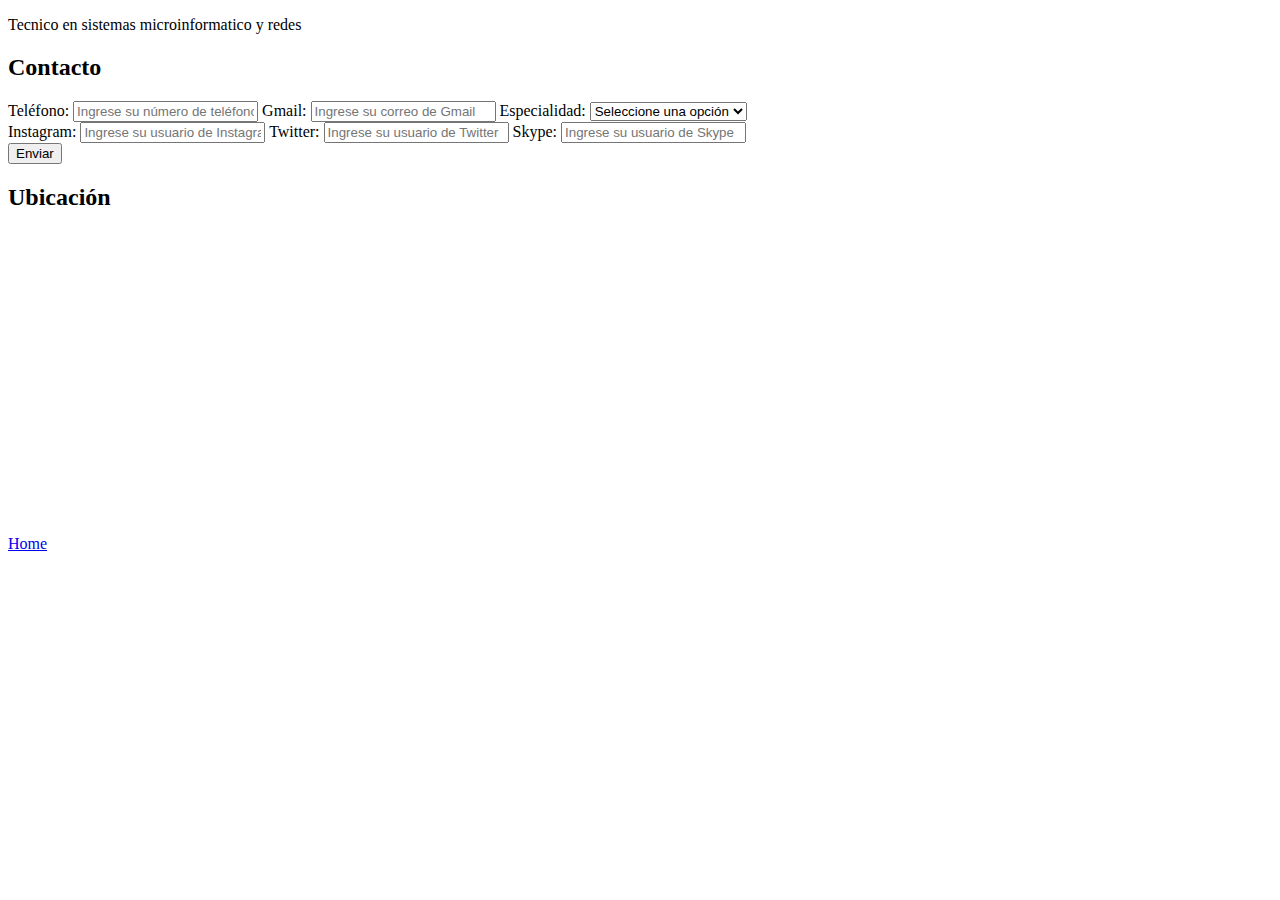
==== src/main/resources/templates/www/formulario/index.html @ 69bd5f33 "para la torre" ====
<!DOCTYPE html>
<html lang="es">
<head>
  <meta charset="UTF-8">
  <meta name="viewport" content="width=device-width, initial-scale=1.0">
  <title>Formulario</title>
 
</head>
<body>
  <header> 
    <p>Tecnico en sistemas microinformatico y redes</p>
    
</header>
<main>
  <form action="/submit" method="post" class="form-container">
    <h2>Contacto</h2>
    <div class="form-content">
      <div class="izquierda">
        <label for="telefono">Teléfono:</label>
        <input type="tel" id="telefono" name="telefono" placeholder="Ingrese su número de teléfono" required>

        <label for="gmail">Gmail:</label>
        <input type="email" id="gmail" name="gmail" placeholder="Ingrese su correo de Gmail" pattern="[a-z0-9._%+-]+@gmail\.com" required>

        <label for="especialidad">Especialidad:</label>
        <select id="especialidad" name="especialidad" required>
          <option value="" disabled selected>Seleccione una opción</option>
          <option value="desarrollo-web">Desarrollo Web</option>
          <option value="ciberseguridad">Ciberseguridad</option>
          <option value="soporte-tecnico">Soporte Técnico</option>
          <option value="inteligencia-artificial">Inteligencia Artificial</option>
          <option value="redes">Redes</option>
        </select>
      </div>

      <div class="derecha">
        <label for="instagram">Instagram:</label>
        <input type="text" id="instagram" name="instagram" placeholder="Ingrese su usuario de Instagram">

        <label for="twitter">Twitter:</label>
        <input type="text" id="twitter" name="twitter" placeholder="Ingrese su usuario de Twitter">

        <label for="skype">Skype:</label>
        <input type="text" id="skype" name="skype" placeholder="Ingrese su usuario de Skype">
      </div>
    </div>
    <button type="submit">Enviar</button>
  </form>
  <div class="mapa-container">
    <h2>Ubicación</h2>
    <iframe src="https://www.google.com/maps/embed?pb=!1m14!1m12!1m3!1d1807.7939901623633!2d-1.8238370807795352!3d37.173789481198!2m3!1f0!2f0!3f0!3m2!1i1024!2i768!4f13.1!5e0!3m2!1ses!2ses!4v1739474972656!5m2!1ses!2ses" width="400" height="300" style="border:0;" allowfullscreen="" loading="lazy" referrerpolicy="no-referrer-when-downgrade"></iframe>
</div>
</main>
<footer>
  <a href="inicio.html">Home</a>
</footer>
</body>
</html>
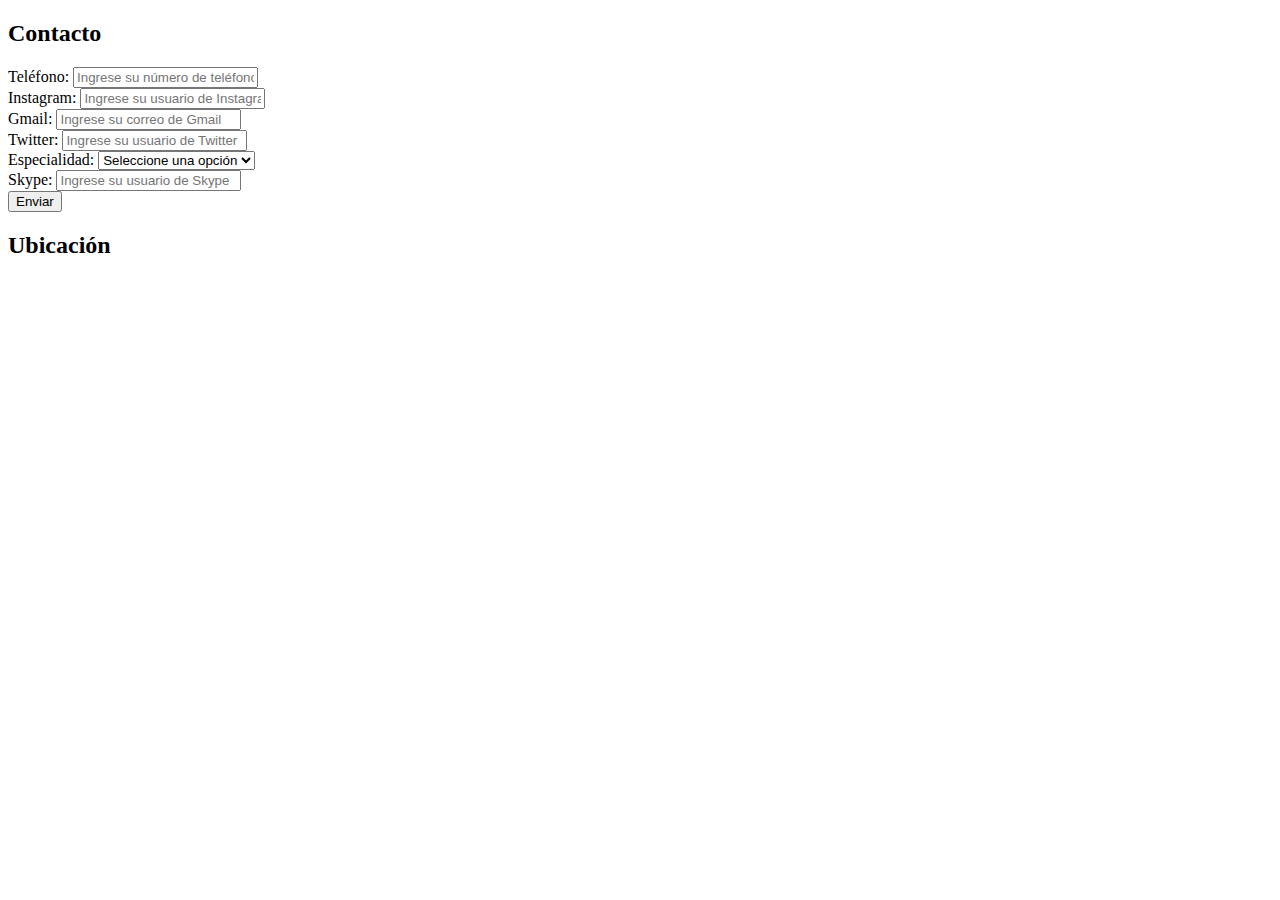
==== commit 59b4a635: "Añado bootstrap a contacto, uso theameleaf en contactos, agrego el curriculum para descargar en el n" ====
--- a/src/main/resources/templates/www/formulario/index.html
+++ b/src/main/resources/templates/www/formulario/index.html
@@ -1,58 +1,71 @@
 <!DOCTYPE html>
-<html lang="es">
-<head>
-  <meta charset="UTF-8">
-  <meta name="viewport" content="width=device-width, initial-scale=1.0">
-  <title>Formulario</title>
- 
-</head>
-<body>
-  <header> 
-    <p>Tecnico en sistemas microinformatico y redes</p>
-    
-</header>
-<main>
-  <form action="/submit" method="post" class="form-container">
-    <h2>Contacto</h2>
-    <div class="form-content">
-      <div class="izquierda">
-        <label for="telefono">Teléfono:</label>
-        <input type="tel" id="telefono" name="telefono" placeholder="Ingrese su número de teléfono" required>
+<html xmlns:th="http://www.thymeleaf.org"
+layout:decorate="~{/www/layout/base}">
+<div layout:fragment="MainBase">
+  <main class="container py-4">
+    <div class="row g-4">
 
-        <label for="gmail">Gmail:</label>
-        <input type="email" id="gmail" name="gmail" placeholder="Ingrese su correo de Gmail" pattern="[a-z0-9._%+-]+@gmail\.com" required>
+        <!-- Tarjeta del formulario -->
+        <div class="col-md-6">
+            <div class="bg-light p-4 rounded shadow-sm h-100">
+                <h2 class="mb-4 fw-bold">Contacto</h2>
 
-        <label for="especialidad">Especialidad:</label>
-        <select id="especialidad" name="especialidad" required>
-          <option value="" disabled selected>Seleccione una opción</option>
-          <option value="desarrollo-web">Desarrollo Web</option>
-          <option value="ciberseguridad">Ciberseguridad</option>
-          <option value="soporte-tecnico">Soporte Técnico</option>
-          <option value="inteligencia-artificial">Inteligencia Artificial</option>
-          <option value="redes">Redes</option>
-        </select>
-      </div>
+                <form action="/submit" method="post">
+                    <div class="row g-3">
+                        <div class="col-md-6">
+                            <label for="telefono" class="form-label fw-bold">Teléfono:</label>
+                            <input type="tel" class="form-control" id="telefono" name="telefono" placeholder="Ingrese su número de teléfono" required>
+                        </div>
+                        <div class="col-md-6">
+                            <label for="instagram" class="form-label fw-bold">Instagram:</label>
+                            <input type="text" class="form-control" id="instagram" name="instagram" placeholder="Ingrese su usuario de Instagram">
+                        </div>
 
-      <div class="derecha">
-        <label for="instagram">Instagram:</label>
-        <input type="text" id="instagram" name="instagram" placeholder="Ingrese su usuario de Instagram">
+                        <div class="col-md-6">
+                            <label for="gmail" class="form-label fw-bold">Gmail:</label>
+                            <input type="email" class="form-control" id="gmail" name="gmail" placeholder="Ingrese su correo de Gmail" pattern="[a-z0-9._%+-]+@gmail\\.com" required>
+                        </div>
+                        <div class="col-md-6">
+                            <label for="twitter" class="form-label fw-bold">Twitter:</label>
+                            <input type="text" class="form-control" id="twitter" name="twitter" placeholder="Ingrese su usuario de Twitter">
+                        </div>
 
-        <label for="twitter">Twitter:</label>
-        <input type="text" id="twitter" name="twitter" placeholder="Ingrese su usuario de Twitter">
+                        <div class="col-md-6">
+                            <label for="especialidad" class="form-label fw-bold">Especialidad:</label>
+                            <select class="form-select" id="especialidad" name="especialidad" required>
+                                <option value="" disabled selected>Seleccione una opción</option>
+                                <option value="desarrollo-web">Desarrollo Web</option>
+                                <option value="ciberseguridad">Ciberseguridad</option>
+                                <option value="soporte-tecnico">Soporte Técnico</option>
+                                <option value="inteligencia-artificial">Inteligencia Artificial</option>
+                                <option value="redes">Redes</option>
+                            </select>
+                        </div>
+                        <div class="col-md-6">
+                            <label for="skype" class="form-label fw-bold">Skype:</label>
+                            <input type="text" class="form-control" id="skype" name="skype" placeholder="Ingrese su usuario de Skype">
+                        </div>
+                    </div>
 
-        <label for="skype">Skype:</label>
-        <input type="text" id="skype" name="skype" placeholder="Ingrese su usuario de Skype">
-      </div>
+                    <div class="text-center mt-4">
+                        <button type="submit" class="btn btn-dark w-100">Enviar</button>
+                    </div>
+                </form>
+            </div>
+        </div>
+
+        <!-- Tarjeta del mapa -->
+        <div class="col-md-6">
+            <div class="bg-light p-4 rounded shadow-sm h-100">
+                <h2 class="mb-4 fw-bold">Ubicación</h2>
+                <div class="ratio ratio-16x9">
+                    <iframe src="https://www.google.com/maps/embed?pb=!1m14!1m12!1m3!1d1807.7939901623633!2d-1.8238370807795352!3d37.173789481198!2m3!1f0!2f0!3f0!3m2!1i1024!2i768!4f13.1!5e0!3m2!1ses!2ses!4v1739474972656!5m2!1ses!2ses"
+                            style="border:0;" allowfullscreen="" loading="lazy"></iframe>
+                </div>
+            </div>
+        </div>
+
     </div>
-    <button type="submit">Enviar</button>
-  </form>
-  <div class="mapa-container">
-    <h2>Ubicación</h2>
-    <iframe src="https://www.google.com/maps/embed?pb=!1m14!1m12!1m3!1d1807.7939901623633!2d-1.8238370807795352!3d37.173789481198!2m3!1f0!2f0!3f0!3m2!1i1024!2i768!4f13.1!5e0!3m2!1ses!2ses!4v1739474972656!5m2!1ses!2ses" width="400" height="300" style="border:0;" allowfullscreen="" loading="lazy" referrerpolicy="no-referrer-when-downgrade"></iframe>
+</main>
 </div>
-</main>
-<footer>
-  <a href="inicio.html">Home</a>
-</footer>
-</body>
 </html>